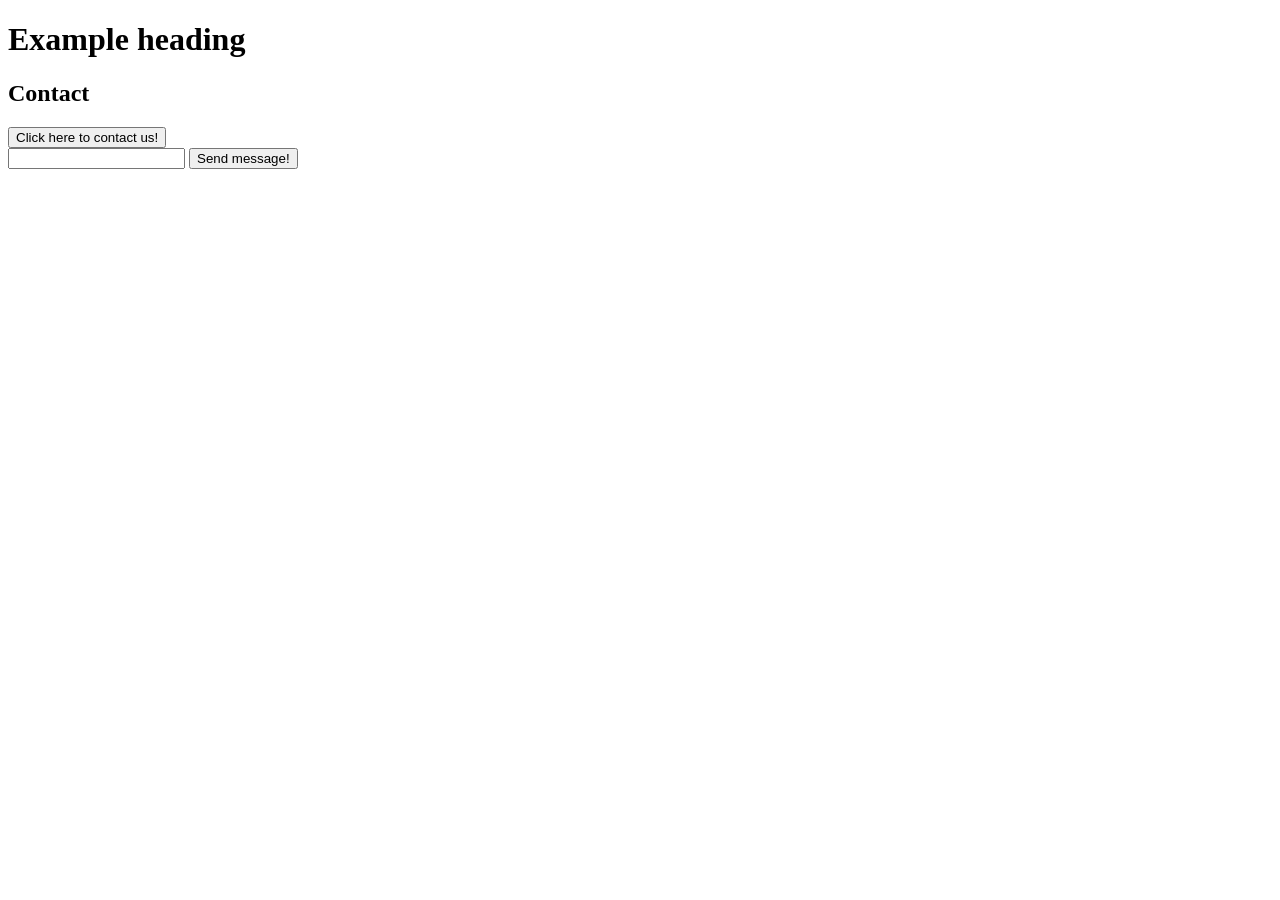
==== src/index.html @ e4daeb0a "feat!: project init with starter code" ====
<!DOCTYPE html>
<html lang="en">
<head>
	<meta charset="UTF-8">
	<meta name="viewport" content="width=device-width, initial-scale=1.0">
	<title>Document</title>
	<!-- Script tags in head get loaded before HTML is rendered -->
	<!-- Might cause problems for us, might be better in body! -->
	<script src="https://ajax.googleapis.com/ajax/libs/jquery/3.7.1/jquery.min.js"></script>
</head>
<body>
	<h1>Example heading </h1>
	<main>
		<h2>Contact</h2>
		<button>Click here to contact us!</button>
		<!-- Form will be toggled on and off on button click -->
		<form>
			<input type="text" name="contactMessage" id="contactMessage">
			<button type="submit">Send message!</button>
		</form>
	</main>

	<!-- Script tags in body get loaded in line-by-line order -->
	<!-- So scripts should be after all rendered HTML! -->
	<!-- <script src=""></script> -->
	<script src="./index.js"></script>
</body>
</html>
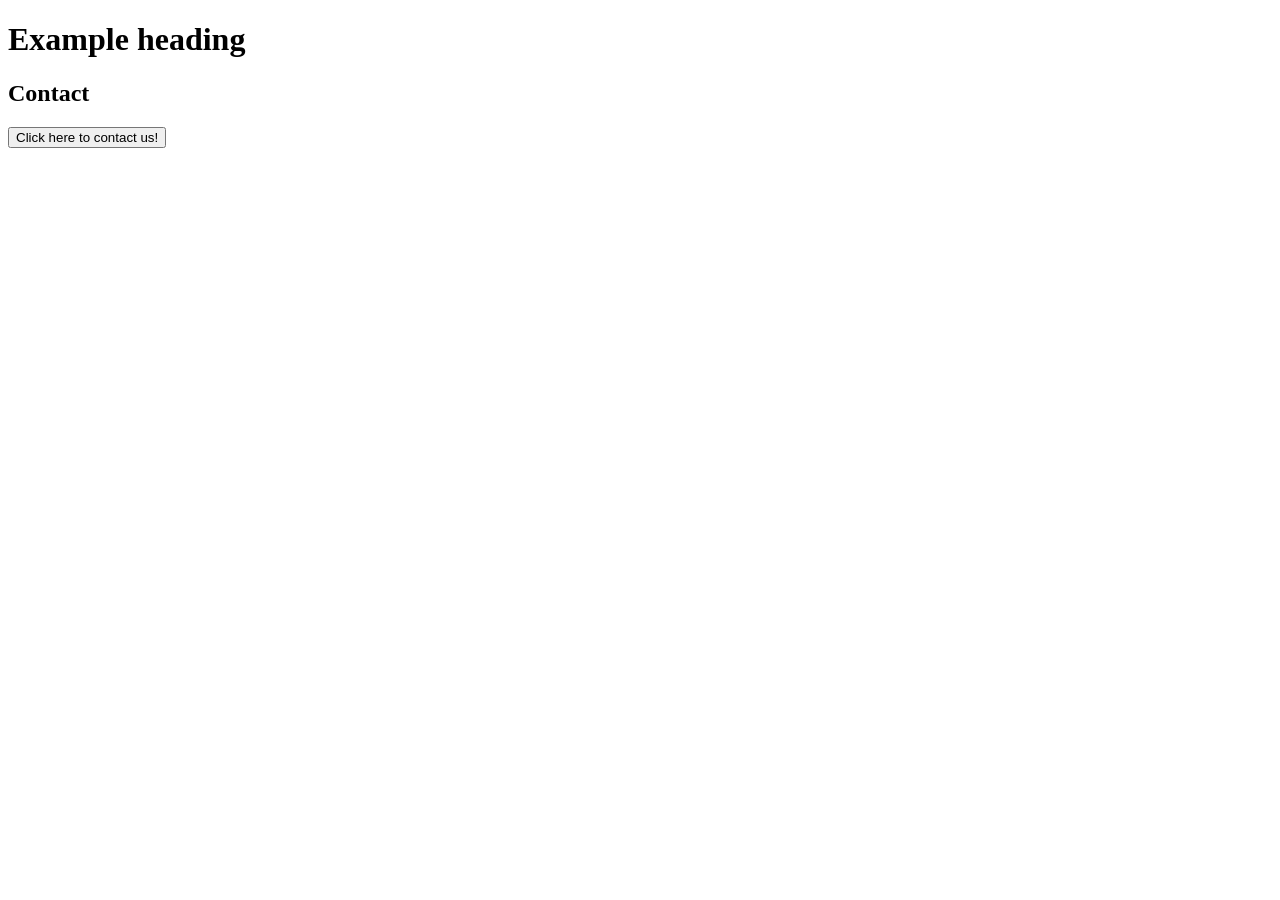
==== commit 31edf40c: "feat: contact form toggle" ====
--- a/src/index.html
+++ b/src/index.html
@@ -7,12 +7,13 @@
 	<!-- Script tags in head get loaded before HTML is rendered -->
 	<!-- Might cause problems for us, might be better in body! -->
 	<script src="https://ajax.googleapis.com/ajax/libs/jquery/3.7.1/jquery.min.js"></script>
+	<link rel="stylesheet" href="./style.css">
 </head>
 <body>
 	<h1>Example heading </h1>
 	<main>
 		<h2>Contact</h2>
-		<button>Click here to contact us!</button>
+		<button class="toggleButton">Click here to contact us!</button>
 		<!-- Form will be toggled on and off on button click -->
 		<form>
 			<input type="text" name="contactMessage" id="contactMessage">
--- a/src/style.css
+++ b/src/style.css
@@ -0,0 +1,5 @@
+
+
+form {
+	display: none;
+}
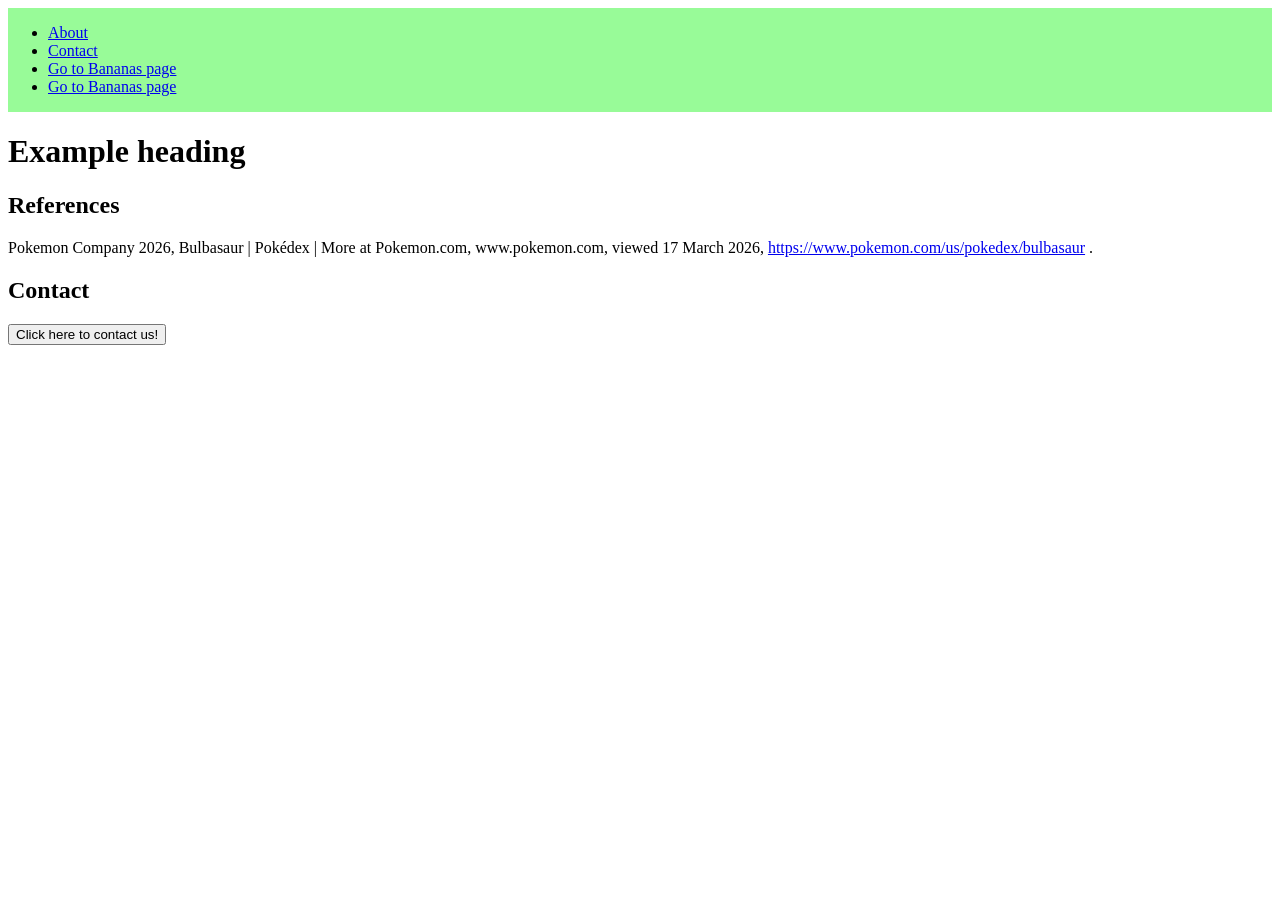
==== commit 9bd91338: "feat: multi page nav" ====
--- a/src/index.html
+++ b/src/index.html
@@ -10,8 +10,52 @@
 	<link rel="stylesheet" href="./style.css">
 </head>
 <body>
+
+	<nav id="navbar">
+		<div class="nav-links">
+			<ul>
+				<li>
+					<a href="./about.html">
+						About
+					</a>
+				</li>
+				<li>
+					<a href="./contact.html">
+						Contact
+					</a>
+				</li>
+				<li>
+					<a href="./bananas.html">
+						Go to Bananas page
+					</a>
+				</li>
+				<li>
+					<a href="./bananas.html">
+						Go to Bananas page
+					</a>
+				</li>
+			</ul>
+		</div>
+		
+	</nav>
+
 	<h1>Example heading </h1>
 	<main>
+
+
+		
+
+
+
+		<h2>References</h2>
+
+		<p>
+			<!-- 
+			Pokemon Company 2026, Bulbasaur | Pokédex | More at Pokemon.com, www.pokemon.com, viewed 17 March 2026, <https://www.pokemon.com/us/pokedex/bulbasaur>. 
+			-->
+			Pokemon Company 2026, Bulbasaur | Pokédex | More at Pokemon.com, www.pokemon.com, viewed 17 March 2026, <a href="https://www.pokemon.com/us/pokedex/bulbasaur">https://www.pokemon.com/us/pokedex/bulbasaur</a> .
+		</p>
+
 		<h2>Contact</h2>
 		<button class="toggleButton">Click here to contact us!</button>
 		<!-- Form will be toggled on and off on button click -->
@@ -25,5 +69,6 @@
 	<!-- So scripts should be after all rendered HTML! -->
 	<!-- <script src=""></script> -->
 	<script src="./index.js"></script>
+	<script src="./fireworks.js" type="module"></script>
 </body>
 </html>
--- a/src/style.css
+++ b/src/style.css
@@ -1,4 +1,15 @@
+#navbar {
+	position: sticky;
+	top: 0;
+	z-index: 1;
+	background-color: palegreen;
+}
 
+.nav-links {
+	display: flex;
+	flex-direction: row;
+	width: 100%;
+}
 
 form {
 	display: none;
